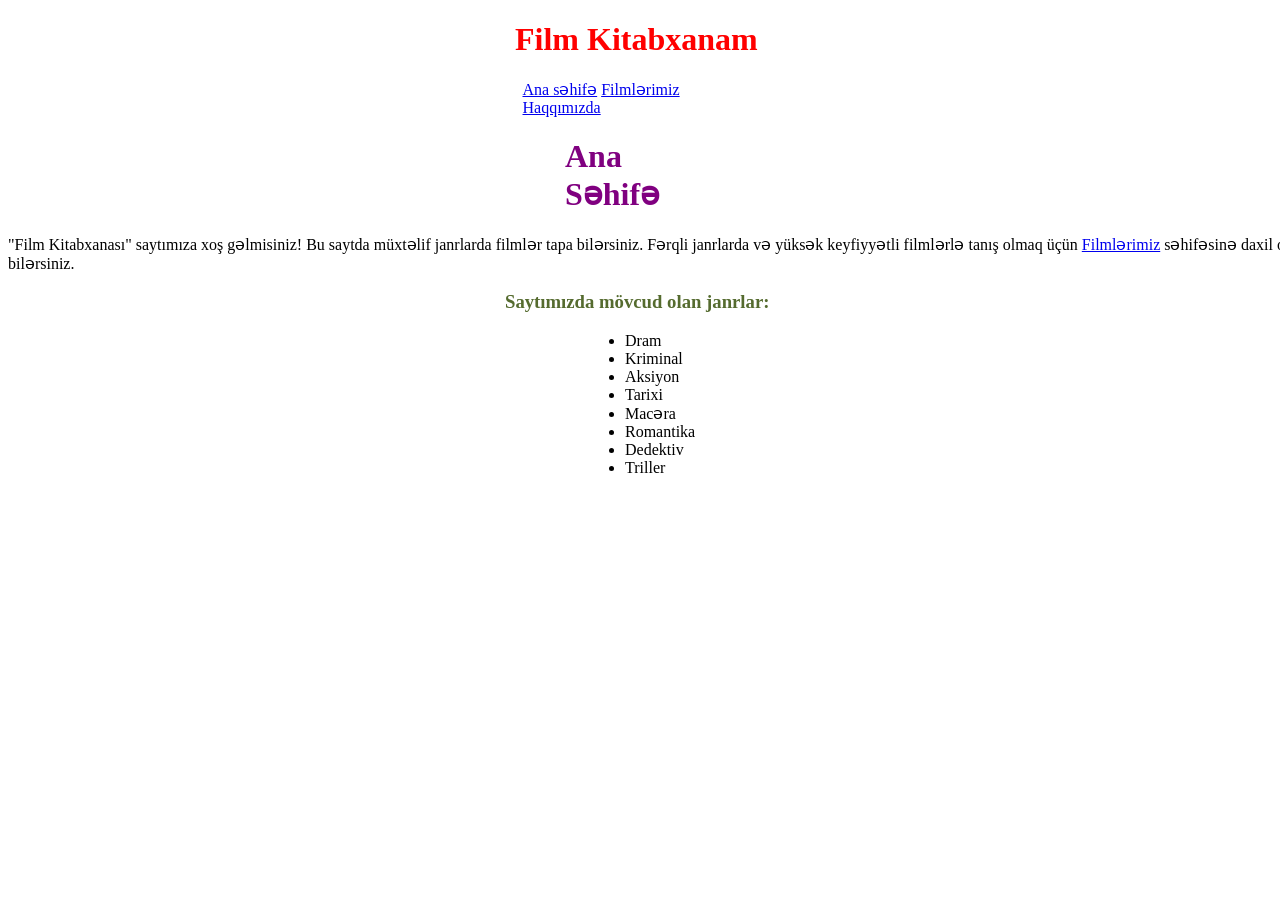
==== my-movie-library/index.html @ 63a8bd8a "Add files via upload" ====
<!DOCTYPE html>
<html lang="az">
<head>
    <meta charset="UTF-8">
    <meta name="viewport" content="width=device-width, initial-scale=1.0">
    <title>Film Kitabxanam</title>
    <link rel="stylesheet" href="css/style.css">
</head>
<body>
    <div class="box-1">
        <h1 style="color: red">Film Kitabxanam</h1>
    </div>

    <div class="box-2">
        <a href="index.html">Ana səhifə</a>
        <a href="movies.html">Filmlərimiz</a>
        <a href="about-us.html">Haqqımızda</a>
    </div>

    <div class="box-3">
        <h1 style="color: purple">Ana Səhifə</h1>
    </div>

    <div class="box-4">
        <p>"Film Kitabxanası" saytımıza xoş gəlmisiniz! Bu saytda müxtəlif janrlarda filmlər tapa bilərsiniz. 
            Fərqli janrlarda və yüksək keyfiyyətli filmlərlə tanış olmaq üçün <a href="movies.html">Filmlərimiz</a> səhifəsinə daxil ola bilərsiniz.</p>
    </div>

    <div class="box-5">
        <h3 style="color: darkolivegreen">Saytımızda mövcud olan janrlar:</h3>
    </div>
    <div class="box-6">
        <ul>
            <li>Dram</li>
            <li>Kriminal</li>
            <li>Aksiyon</li>
            <li>Tarixi</li>
            <li>Macəra</li>
            <li>Romantika</li>
            <li>Dedektiv</li>
            <li>Triller</li>
        </ul>
    </div>

</body>
</html>
---- my-movie-library/css/style.css ----
.box-1 {
    width: 250px;
    margin: 0 auto 0 auto;
}

.box-2 { 
   width: 235px;
   margin: 0 auto 0 auto;
}

.box-3 { 
    margin: 0 auto 0 auto;
    width: 150px;
}

.box-4 { 
    margin: 0 auto 0 auto;
    width: 1320px;
}

.box-5 {
    margin: 0 auto 0 auto;
    width: 270px;
}

.box-6 {
    margin: 0 auto 0 auto;
    width: 110px;
}

.box-7 {
    margin: 0 auto 0 auto;
    width: 400px;
}
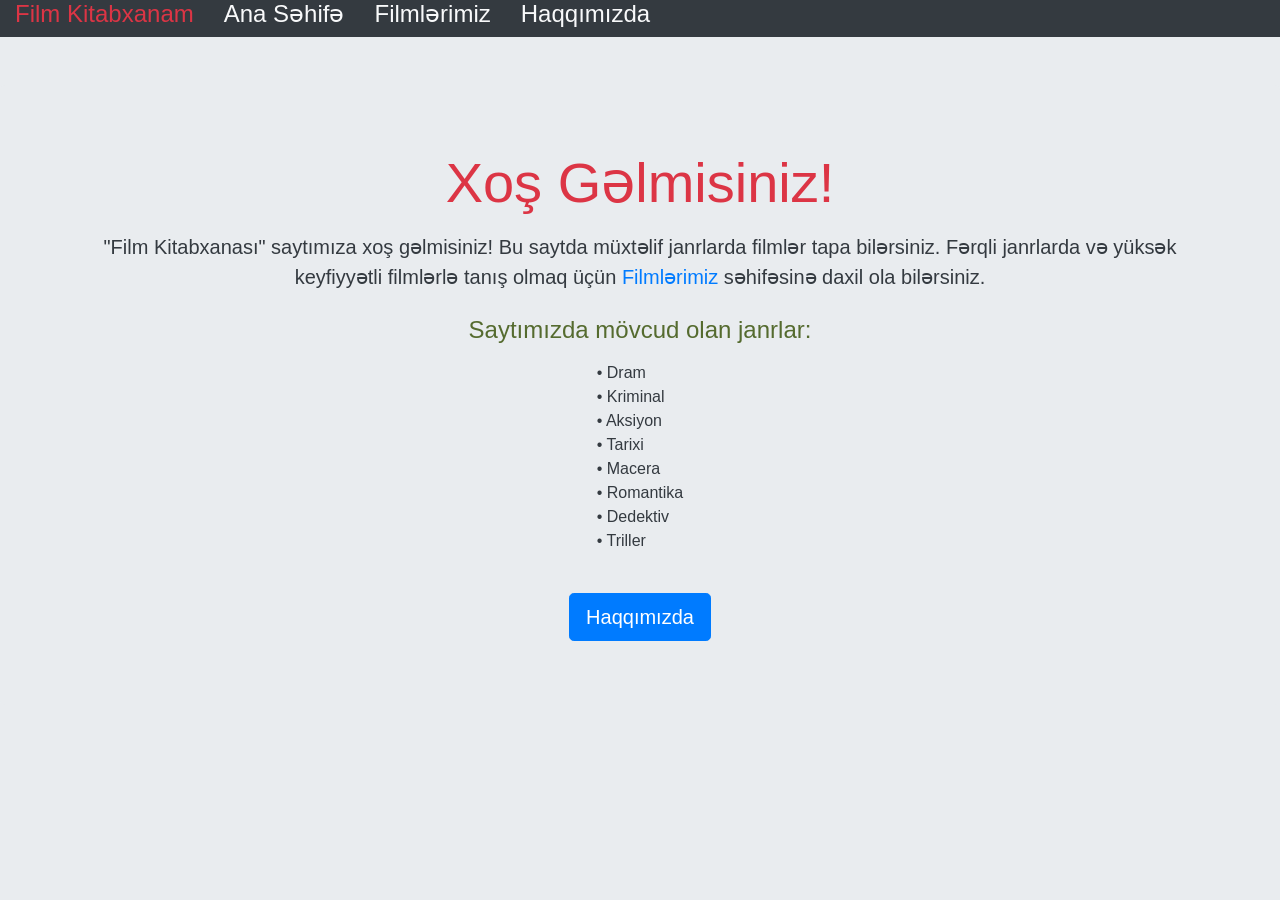
==== commit 168e2187: "Revamp index.html with Bootstrap styling" ====
--- a/my-movie-library/index.html
+++ b/my-movie-library/index.html
@@ -1,46 +1,60 @@
-<!DOCTYPE html>
-<html lang="az">
-<head>
-    <meta charset="UTF-8">
-    <meta name="viewport" content="width=device-width, initial-scale=1.0">
+<!doctype html>
+<html lang="en">
+  <head>
+    <meta charset="utf-8">
+    <meta name="viewport" content="width=device-width, initial-scale=1, shrink-to-fit=no">
+    
+    <link rel="stylesheet" href="https://cdn.jsdelivr.net/npm/bootstrap@4.6.2/dist/css/bootstrap.min.css" integrity="sha384-xOolHFLEh07PJGoPkLv1IbcEPTNtaed2xpHsD9ESMhqIYd0nLMwNLD69Npy4HI+N" crossorigin="anonymous">
     <title>Film Kitabxanam</title>
-    <link rel="stylesheet" href="css/style.css">
-</head>
-<body>
-    <div class="box-1">
-        <h1 style="color: red">Film Kitabxanam</h1>
+    
+  </head>
+  <body style="background-color:#E9ECEF; color; white;">
+    <div class="container-fluid bg-dark">
+        <div class="row">
+          <div class="col-auto">
+             <h4><a class="text-danger" href="index.html">Film Kitabxanam</a></h4>
+          </div>
+          <div class="col-auto">
+             <h4><a class="text-light" href="index.html">Ana Səhifə</a></h4>
+          </div>
+          <div class="col-auto">
+             <h4><a class="text-light" href="movies.html">Filmlərimiz</a></h4>
+          </div>
+          <div class="col-auto">
+             <h4><a class="text-light" href="about-us.html">Haqqımızda</a></h4>
+          </div>
+        </div>
+    </div>
+    <div class="jumbotron text-center mt-5" style="background-color: #E9ECEF;">
+  <div class="container">
+    
+    <h1 class="display-4 text-danger">Xoş Gəlmisiniz!</h1>
+    
+    <p class="lead text-dark mt-3">
+      "Film Kitabxanası" saytımıza xoş gəlmisiniz! Bu saytda müxtəlif janrlarda filmlər tapa bilərsiniz. 
+      Fərqli janrlarda və yüksək keyfiyyətli filmlərlə tanış olmaq üçün 
+      <a href="movies.html" class="text-primary">Filmlərimiz</a> səhifəsinə daxil ola bilərsiniz.
+    </p>
+    
+    <div class="my-4 text-dark">
+      <h4 style="color: darkolivegreen;">Saytımızda mövcud olan janrlar:</h4>
+      <ul class="list-unstyled d-inline-block text-left mt-2">
+        <li>• Dram</li>
+        <li>• Kriminal</li>
+        <li>• Aksiyon</li>
+        <li>• Tarixi</li>
+        <li>• Macera</li>
+        <li>• Romantika</li>
+        <li>• Dedektiv</li>
+        <li>• Triller</li>
+      </ul>
+    </div>
+    
+    <div class="mt-4">
+      <a href="about-us.html" class="btn btn-primary btn-lg">Haqqımızda</a>
     </div>
 
-    <div class="box-2">
-        <a href="index.html">Ana səhifə</a>
-        <a href="movies.html">Filmlərimiz</a>
-        <a href="about-us.html">Haqqımızda</a>
-    </div>
-
-    <div class="box-3">
-        <h1 style="color: purple">Ana Səhifə</h1>
-    </div>
-
-    <div class="box-4">
-        <p>"Film Kitabxanası" saytımıza xoş gəlmisiniz! Bu saytda müxtəlif janrlarda filmlər tapa bilərsiniz. 
-            Fərqli janrlarda və yüksək keyfiyyətli filmlərlə tanış olmaq üçün <a href="movies.html">Filmlərimiz</a> səhifəsinə daxil ola bilərsiniz.</p>
-    </div>
-
-    <div class="box-5">
-        <h3 style="color: darkolivegreen">Saytımızda mövcud olan janrlar:</h3>
-    </div>
-    <div class="box-6">
-        <ul>
-            <li>Dram</li>
-            <li>Kriminal</li>
-            <li>Aksiyon</li>
-            <li>Tarixi</li>
-            <li>Macəra</li>
-            <li>Romantika</li>
-            <li>Dedektiv</li>
-            <li>Triller</li>
-        </ul>
-    </div>
-
-</body>
-</html>+  </div>
+</div>
+  </body>
+</html>
